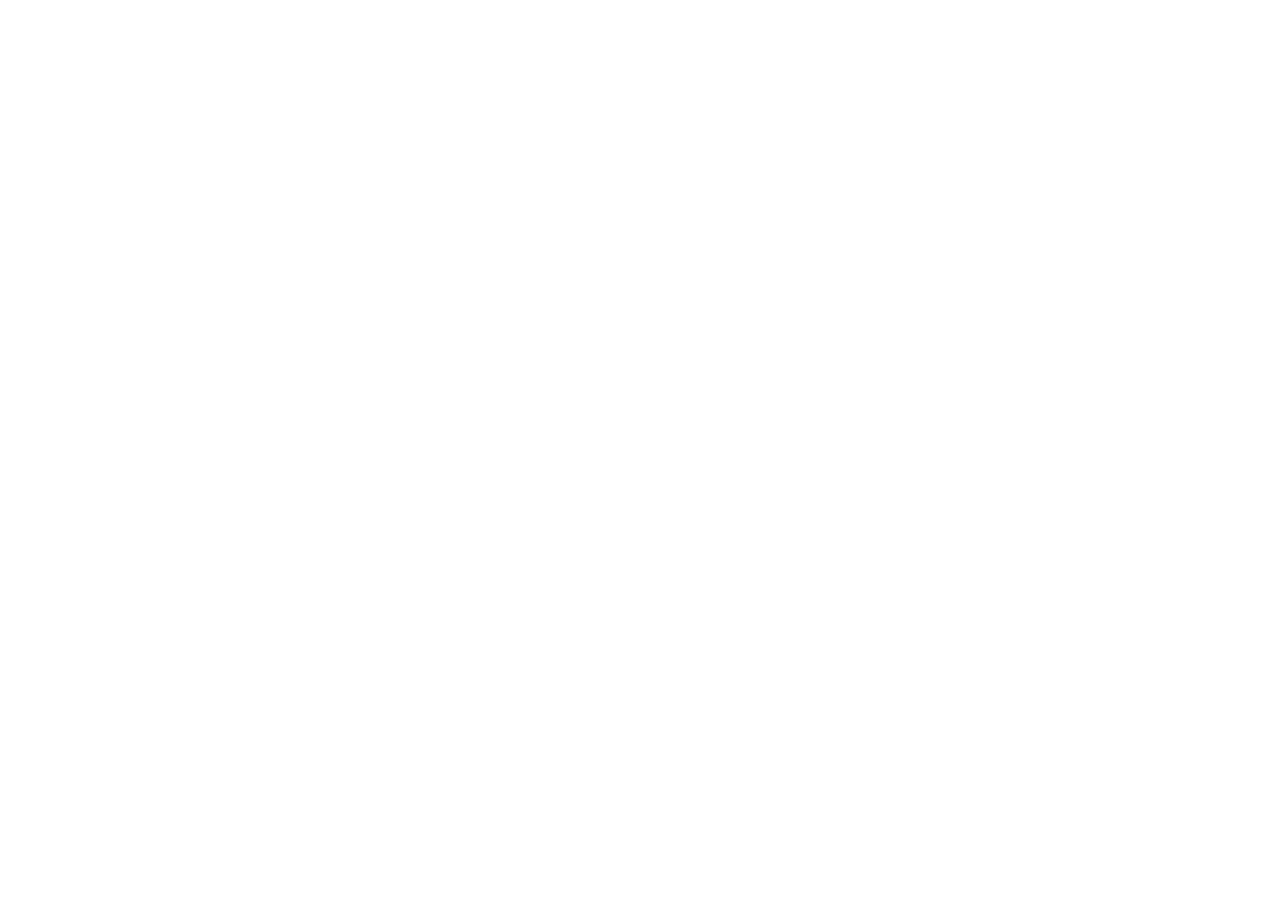
==== about.html @ 999d8c69 "hero page" ====
<!DOCTYPE html>
<html lang="en">
<head>
    <meta charset="UTF-8">
    <meta name="viewport" content="width=device-width, initial-scale=1.0">
    <link rel="stylesheet" href="styles.css">
    <title>About-Us</title>
</head>
<body>
    
</body>
</html>
---- styles.css ----
* {
    margin: 0;
    padding: 0;
    box-sizing: border-box;
}

Body {
    font-family: ;
}


/* HEADER SECTION */

.container {
    height: 83px;
    background: gray;
    display: flex;
    justify-content: space-between;
    align-items: center;
    padding: 0 40px;
}

.logo img {
    width: 120px;
    height: 80px;
}
nav ul {
    display: flex;
    gap: 30px;
    font-size: 22px;
    font-weight: bold;
}

nav li {
    list-style-type: none;
}

nav a {
    text-decoration: none;
    color: white;
}

nav a:hover {
    color: #4CAF50;
    transition: 0.3s ease-in;
}


/* HERO-SECTION */

.hero-image {
    background: linear-gradient(rgba(0,0,0,0.5),rgba(0,0,0,0.5)), url(./img/pexels-divinetechygirl-1181681.jpg) no-repeat center center/cover;
    height: 90vh;
    display: flex;
    justify-content: center;
    align-items: center;
}

.hero-text {
    text-align: center;
    font-size: 20px;
    line-height: 1.3;
    color: white;
}

.hero-text h1 {
    font-size: 60px;
}

.hero-text p {
    margin-bottom: 20px;
}

.hero-btn {
    text-decoration: none;
    background: #4CAF50;
    color: white;
    padding: 10px 30px;
    border: 1px solid black;
    border-radius: 10px;
}

.hero-btn:hover {
    background: #1b5c1f;
    transition: 0.3s ease-in;
}
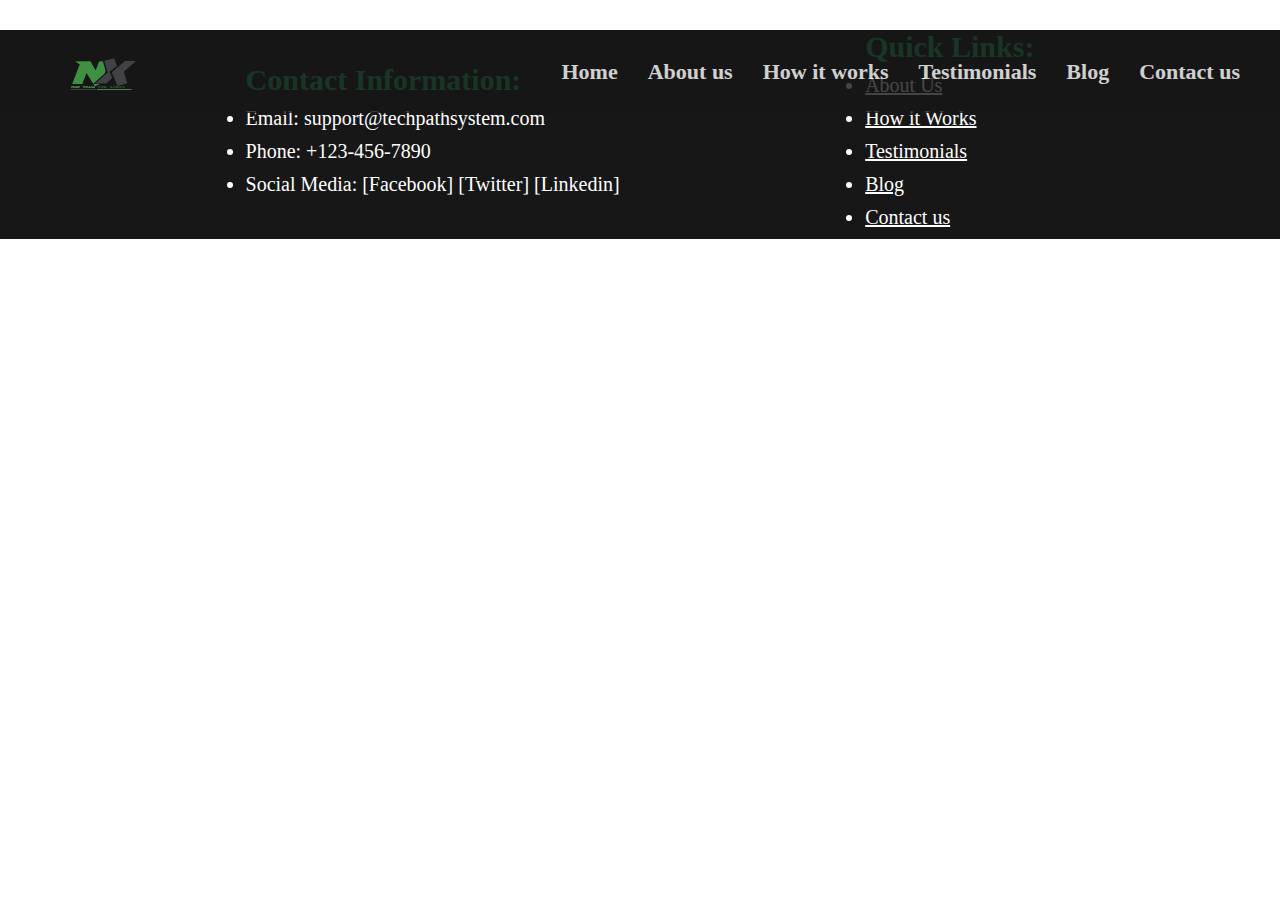
==== commit 8df2222d: "footer" ====
--- a/about.html
+++ b/about.html
@@ -7,6 +7,48 @@
     <title>About-Us</title>
 </head>
 <body>
+
+    
+    <header>
+        <section class="header">
+            <div class="container">
+                <div class="logo">
+                    <img src="./img/Nexus_logo_prev_ui.png" alt="">
+                </div>
+                <nav>
+                    <ul>
+                        <li><a href="">Home</a></li>
+                        <li><a href="">About us</a></li>
+                        <li><a href="">How it works</a></li>
+                        <li><a href="">Testimonials</a></li>
+                        <li><a href="">Blog</a></li>
+                        <li><a href="">Contact us</a></li>
+                    </ul>
+                </nav>
+            </div>
+        </section>
+    </header>
+
+    <footer>
+        <div class="contact-info">
+            <h1>Contact Information:</h1>
+            <ul>
+                <li>Email: support@techpathsystem.com</li>
+                <li>Phone: +123-456-7890</li>
+                <li>Social Media: [Facebook] [Twitter] [Linkedin]</li>
+            </ul>
+        </div>
+        <div class="links">
+            <h1>Quick Links:</h1>
+            <ul>
+                <li><a href="">About Us</a></li>
+                <li><a href="">How it Works</a></li>
+                <li><a href="">Testimonials</a></li>
+                <li><a href="">Blog</a></li>
+                <li><a href="">Contact us</a></li>
+            </ul>
+        </div>
+    </footer>
     
 </body>
 </html>--- a/styles.css
+++ b/styles.css
@@ -15,11 +15,15 @@
 
 .container {
     height: 83px;
-    background: gray;
+    background: #171717;
     display: flex;
     justify-content: space-between;
     align-items: center;
     padding: 0 40px;
+    position: fixed;
+    left: 0;
+    right: 0;
+    opacity: 0.8;
 }
 
 .logo img {
@@ -43,7 +47,7 @@
 }
 
 nav a:hover {
-    color: #4CAF50;
+    color: #27AE60;
     transition: 0.3s ease-in;
 }
 
@@ -75,14 +79,105 @@
 
 .hero-btn {
     text-decoration: none;
-    background: #4CAF50;
+    background: #27AE60;
     color: white;
     padding: 10px 30px;
-    border: 1px solid black;
+    border: 1px solid #828282;
     border-radius: 10px;
 }
 
 .hero-btn:hover {
-    background: #1b5c1f;
+    background: #212121;
     transition: 0.3s ease-in;
-}+}
+
+
+
+/* ABOUT PAGE */
+
+.about {
+
+}
+
+.about-text {
+    text-align: center;
+}
+
+.about-text p {
+    text-align: justify;
+}
+
+
+
+/* TESTIMONIALS */
+
+.users {
+    display: flex;
+    justify-content: space-evenly;
+    flex-wrap: wrap;
+}
+
+figure {
+    width: 400px;
+    border: 3px solid black;
+    border-radius: 5px;
+}
+
+figure p {
+    font-size: 20px;
+}
+
+figure .bold {
+    font-size: 20px;
+    font-weight: 800;
+}
+
+figcaption {
+    font-size: 20px;
+    font-weight: bold;
+    text-align: center;
+    margin-bottom: 10px;
+}
+
+
+
+.users img {
+    width: 100%;
+    height: 300px;
+}
+
+
+
+
+
+/* FOOTER */
+
+footer {
+    background: #171717;
+    display: flex;
+    justify-content: space-evenly;
+    align-items: center;
+    color: white;
+    margin: 30px 0;
+}
+
+footer h1 {
+    font-size: 30px;
+}
+
+footer h1{
+    color: #27AE60;
+}
+
+footer li {
+    font-size: 20px;
+    margin: 10px 0;
+}
+
+footer a {
+    color: white;
+}
+
+footer a:hover {
+    color: #27AE60;
+}
